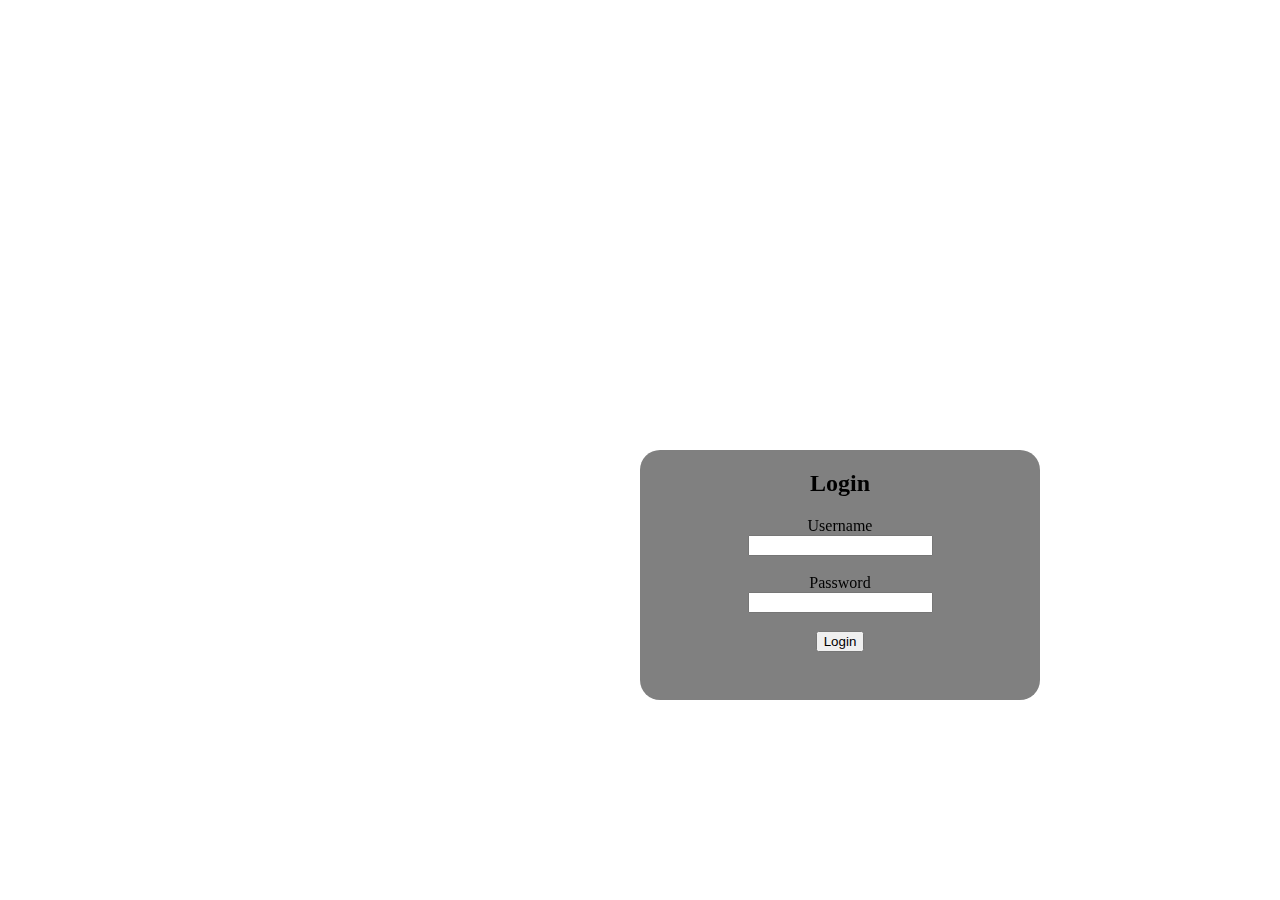
==== src/main/resources/templates/login.html @ 2961200e "semana 10" ====
<html xmlns:th="http://www.thymeleaf.org"
      xmlns="http://www.w3.org/1999/xhtml">
    <head>
        <title>Techshop</title>
        <meta charset="UTF-8">
            <style>
                .contenido{
                    text-align: center;
                    border-radius: 20px;
                    top: 50%;
                    left: 50%;
                    width: 400px;
                    height: 250px;
                    background-color: grey;
                    position: fixed;
                    overflow: auto
                }
            </style>
    </head>
    <body>
        <div class="contenido">
            <h2 th:text="#{login.login}" style="text-align: center;">Login</h2>
            <form method="POST" th:action="@{/login}">
                <label th:text="#{login.username}">Username</label>
                <br/>
                <input type="text" name="username" id="username"/>
                <br/>
                <br/>
                <label th:text="#{login.password}">Password</label>
                <br/>
                <input type="text" name="password" id="password"/>
                <br/>
                <br/>
                <button type="submit" values="Login" th:text="#{login.login}">Login</button>
            </form>
        </div>
    </body>
</html>
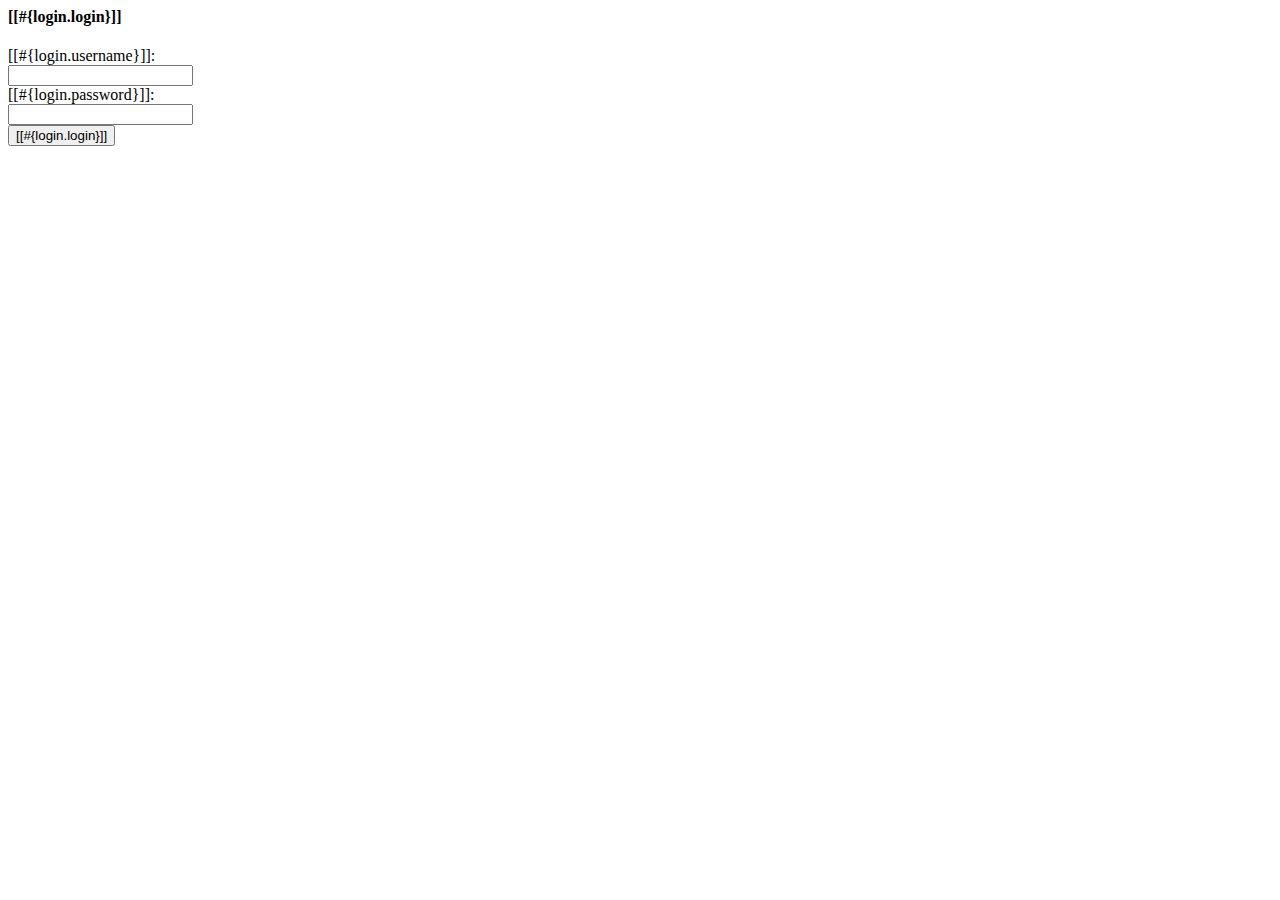
==== commit e053dd7c: "semana 12" ====
--- a/src/main/resources/templates/login.html
+++ b/src/main/resources/templates/login.html
@@ -1,39 +1,64 @@
 
 <html xmlns:th="http://www.thymeleaf.org"
       xmlns="http://www.w3.org/1999/xhtml">
-    <head>
-        <title>Techshop</title>
-        <meta charset="UTF-8">
-            <style>
-                .contenido{
-                    text-align: center;
-                    border-radius: 20px;
-                    top: 50%;
-                    left: 50%;
-                    width: 400px;
-                    height: 250px;
-                    background-color: grey;
-                    position: fixed;
-                    overflow: auto
-                }
-            </style>
+    <head th:replace="layout/plantilla :: head">
+        <title>Login</title>
     </head>
     <body>
-        <div class="contenido">
-            <h2 th:text="#{login.login}" style="text-align: center;">Login</h2>
-            <form method="POST" th:action="@{/login}">
-                <label th:text="#{login.username}">Username</label>
-                <br/>
-                <input type="text" name="username" id="username"/>
-                <br/>
-                <br/>
-                <label th:text="#{login.password}">Password</label>
-                <br/>
-                <input type="text" name="password" id="password"/>
-                <br/>
-                <br/>
-                <button type="submit" values="Login" th:text="#{login.login}">Login</button>
-            </form>
-        </div>
+        <header th:replace="layout/plantilla :: header"></header>
+
+        <section id="actions" class="py-4 mb-4 bg-light">
+            <div class="container">
+                <div class="row">                   
+                </div>
+            </div>
+        </section>
+
+        <section id="login">
+            <div class="container">
+                <div class="row">
+                    <div class="col-md-6 mx-auto">
+                        <div class="card">
+                            <div class="card-header">
+                                <h4>[[#{login.login}]]</h4>
+                            </div>
+                            <div class="card-body">
+                                <form method="POST" th:action="@{/login}">
+                                    <div class="row py-1 mb-2 bg-light">
+                                        <div class="form-group">
+                                            <div class="row">
+                                                <div class="col-3">
+                                                    <label for="username">[[#{login.username}]]:</label>
+                                                </div>
+                                                <div class="col-4">
+                                                    <input type="text" name="username" id="username"/>
+                                                </div>
+                                            </div>
+                                        </div>
+                                    </div>
+                                    <div class="row py-1 mb-2 bg-light">
+                                        <div class="form-group">
+                                            <div class="row">
+                                                <div class="col-3">
+                                                <label for="password">[[#{login.password}]]:</label>
+                                                </div>
+                                                <div class="col-4">
+                                                <input type="password" name="password" id="password"/>
+                                                </div>
+                                            </div>
+                                        </div>
+                                    </div>
+                                    <div class="row  py-1 mb-2 bg-light">
+                                        <button type="submit" class="btn btn-primary btn-block">[[#{login.login}]]</button>                                        
+                                    </div>
+                                </form>
+                            </div>
+                        </div>
+                    </div>
+                </div>
+            </div>
+        </section>
+
+        <footer th:replace="layout/plantilla :: footer"></footer>
     </body>
 </html>
